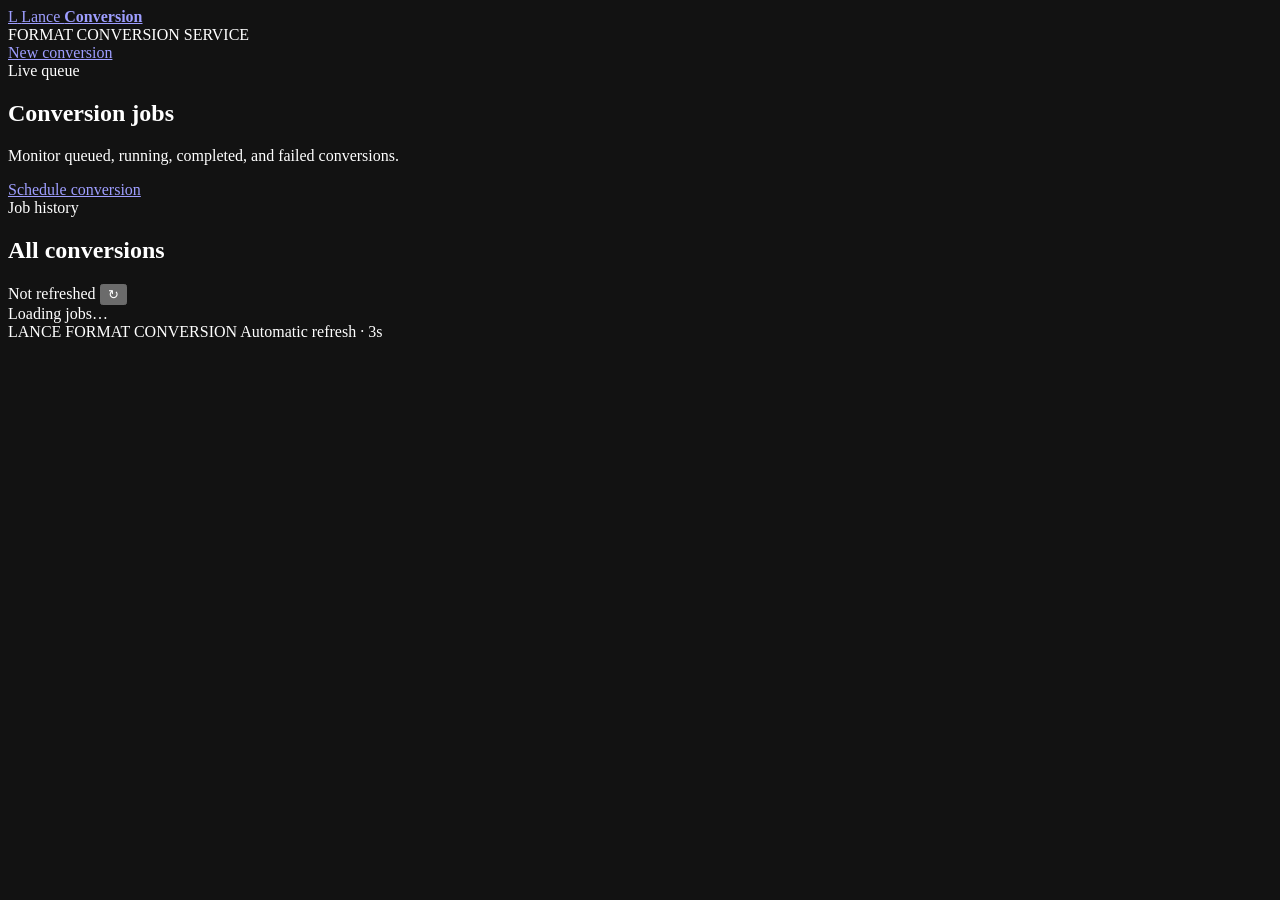
==== crates/web/static/jobs.html @ da94579f "UI" ====
<!doctype html>
<html lang="en">
  <head>
    <meta charset="utf-8">
    <meta name="viewport" content="width=device-width, initial-scale=1">
    <meta name="color-scheme" content="dark">
    <meta name="description" content="Monitor Lance dataset conversion jobs.">
    <title>Conversion Jobs · Lance Format Conversion</title>
    <link rel="stylesheet" href="/app.css">
    <script src="/app.js" defer></script>
  </head>
  <body>
    <header class="topbar">
      <a class="brand" href="/" aria-label="Lance conversion home">
        <span class="brand-mark" aria-hidden="true">L</span>
        <span>Lance <strong>Conversion</strong></span>
      </a>
      <div class="topbar-context">
        <span class="status-dot" aria-hidden="true"></span>
        <span>FORMAT CONVERSION SERVICE</span>
      </div>
      <a class="topbar-link" href="/">New conversion</a>
    </header>

    <main class="page">
      <section class="page-heading" aria-labelledby="page-title">
        <div>
          <span class="eyebrow">Live queue</span>
          <h1 id="page-title">Conversion jobs</h1>
          <p>Monitor queued, running, completed, and failed conversions.</p>
        </div>
        <a class="button button-primary page-action" href="/">Schedule conversion</a>
      </section>

      <section id="jobs" class="panel jobs-panel" aria-labelledby="jobs-title">
        <div class="panel-title">
          <div>
            <span class="eyebrow">Job history</span>
            <h2 id="jobs-title">All conversions</h2>
          </div>
          <div class="panel-actions">
            <span id="last-updated" class="last-updated">Not refreshed</span>
            <button id="refresh-button" class="icon-button" type="button" aria-label="Refresh jobs" title="Refresh jobs">↻</button>
          </div>
        </div>
        <div id="jobs-state" class="state-box" role="status" aria-live="polite">Loading jobs…</div>
        <div id="jobs-table-wrap" class="table-scroll" hidden>
          <table class="jobs-table">
            <thead>
              <tr>
                <th scope="col">Status</th>
                <th scope="col">Progress</th>
                <th scope="col">Source → Destination</th>
                <th scope="col">Created</th>
                <th scope="col">Updated</th>
                <th scope="col">Attempt</th>
                <th scope="col">Errors</th>
              </tr>
            </thead>
            <tbody id="jobs-body"></tbody>
          </table>
        </div>
      </section>
    </main>

    <footer>
      <span>LANCE FORMAT CONVERSION</span>
      <span>Automatic refresh · 3s</span>
    </footer>
  </body>
</html>
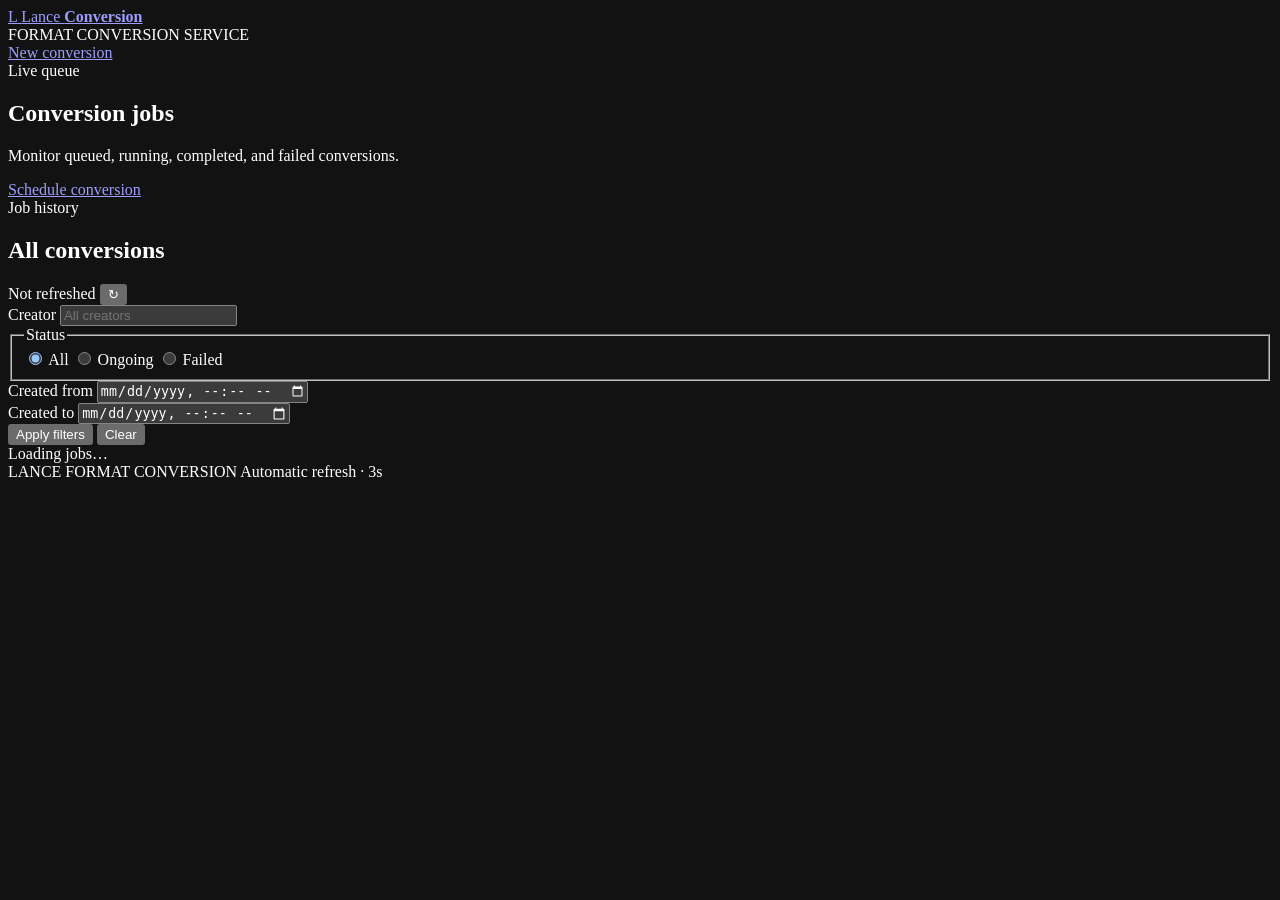
==== commit 000144f8: "Able to query job status from UI" ====
--- a/crates/web/static/jobs.html
+++ b/crates/web/static/jobs.html
@@ -43,16 +43,62 @@
             <button id="refresh-button" class="icon-button" type="button" aria-label="Refresh jobs" title="Refresh jobs">↻</button>
           </div>
         </div>
+        <form id="job-filters" class="job-filters" aria-label="Filter conversion jobs">
+          <div class="filter-field">
+            <label for="filter-creator">Creator</label>
+            <input id="filter-creator" name="creator" type="search" placeholder="All creators" autocomplete="off">
+          </div>
+          <fieldset class="filter-field filter-status">
+            <legend>Status</legend>
+            <div class="filter-status-options">
+              <label>
+                <input type="radio" name="job-status" value="all" checked>
+                <span>All</span>
+              </label>
+              <label>
+                <input type="radio" name="job-status" value="ongoing">
+                <span>Ongoing</span>
+              </label>
+              <label>
+                <input type="radio" name="job-status" value="failed">
+                <span>Failed</span>
+              </label>
+            </div>
+          </fieldset>
+          <div class="filter-field">
+            <label for="filter-created-from">Created from</label>
+            <input id="filter-created-from" name="created_from" type="datetime-local">
+          </div>
+          <div class="filter-field">
+            <label for="filter-created-to">Created to</label>
+            <input id="filter-created-to" name="created_to" type="datetime-local">
+          </div>
+          <div class="filter-actions">
+            <button class="button button-secondary" type="submit">Apply filters</button>
+            <button id="clear-filters" class="button button-ghost" type="button">Clear</button>
+          </div>
+        </form>
         <div id="jobs-state" class="state-box" role="status" aria-live="polite">Loading jobs…</div>
         <div id="jobs-table-wrap" class="table-scroll" hidden>
           <table class="jobs-table">
             <thead>
               <tr>
                 <th scope="col">Status</th>
+                <th scope="col">Creator</th>
+                <th scope="col">Details</th>
                 <th scope="col">Progress</th>
                 <th scope="col">Source → Destination</th>
-                <th scope="col">Created</th>
-                <th scope="col">Updated</th>
+                <th id="created-sort-header" scope="col" aria-sort="descending">
+                  <button id="created-sort" class="sort-button" type="button" title="Reverse creation-time order">
+                    Created <span id="created-sort-direction">↓</span>
+                  </button>
+                </th>
+                <th id="updated-sort-header" scope="col" aria-sort="none">
+                  <button id="updated-sort" class="sort-button" type="button" title="Sort by update time">
+                    Updated <span id="updated-sort-direction"></span>
+                  </button>
+                </th>
+                <th scope="col">Duration</th>
                 <th scope="col">Attempt</th>
                 <th scope="col">Errors</th>
               </tr>
